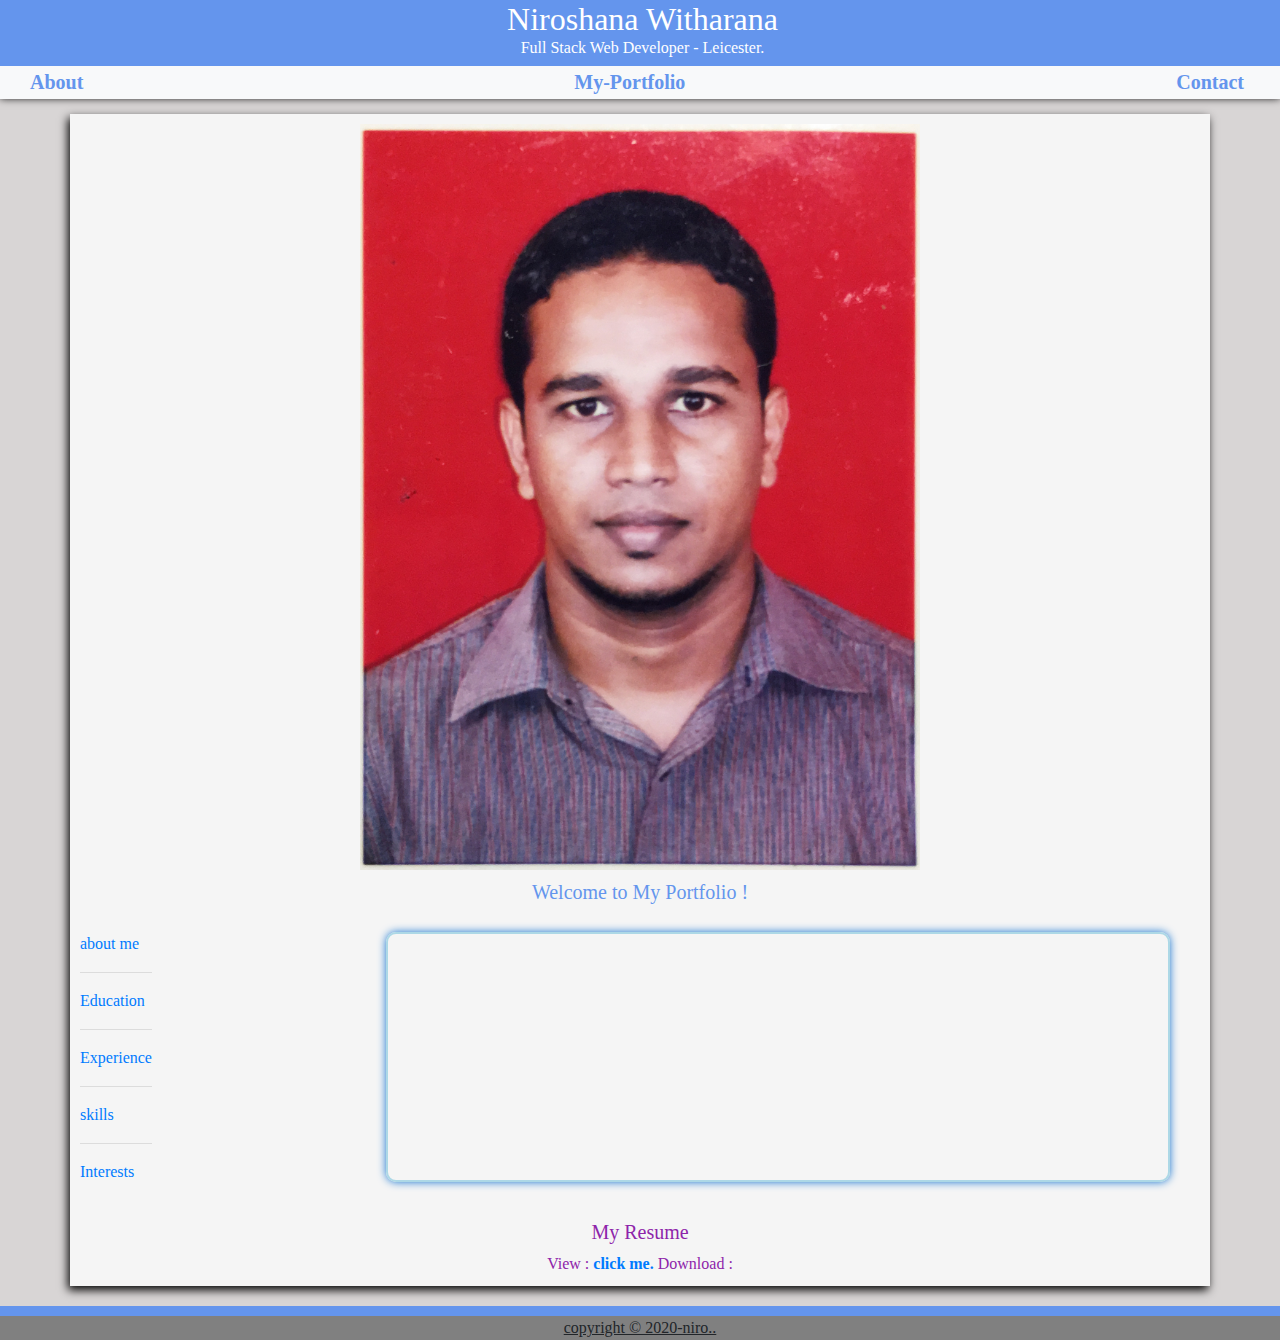
==== index.html @ de9baf10 "using-ex-portfolio" ====
<!DOCTYPE html>
<html lang="en">

<head>
  <meta charset="UTF-8">
  <meta name="viewport" content="width=device-width, initial-scale=1.0">
  <link rel="stylesheet" href="style.css">
  <link href="https://stackpath.bootstrapcdn.com/bootstrap/4.4.1/css/bootstrap.min.css" rel="stylesheet"
    integrity="sha384-Vkoo8x4CGsO3+Hhxv8T/Q5PaXtkKtu6ug5TOeNV6gBiFeWPGFN9MuhOf23Q9Ifjh" crossorigin="anonymous">
    <link rel="stylesheet" href="https://use.fontawesome.com/releases/v5.8.1/css/all.css"
        integrity="sha384-50oBUHEmvpQ+1lW4y57PTFmhCaXp0ML5d60M1M7uH2+nqUivzIebhndOJK28anvf" crossorigin="anonymous" />
  <title>My-Portfolio</title>
</head>

<body>
  <div class="navDiv">
    <span class="navHeader">
      <h1>Niroshana Witharana</h1>
    </span>
    <span class="navHeader">
      <h6 class="subHeader">Full Stack Web Developer - Leicester.</h6>
    </span>

    <nav class="navbar navbar-light navLink">
      <a class="navbar-brand navAbout" href="index.html">About</a>

      <a class="navbar-brand navPortfolio" href="portfolio.html">My-Portfolio</a>

      <a class="navbar-brand navContact" href="contact.html">Contact</a>
    </nav>
  </div>

  <main class="container mainContact">


    <div class="aboutMe">
      <img src="images\611438922.113570.JPG" alt="Theo" class="theo">
      <h5 class="aboutMeH4">Welcome to My Portfolio !</h5>
    </div>

    <div class="aboutDiv">

      <ul class="about">
        <li><a href="#" class="me">about me</a></li>
        <hr>
        <li><a href="#" class="edu">Education</a></li>
        <hr>
        <li><a href="#" class="exp">Experience</a></li>
        <hr>
        <li><a href="#" class="ski">skills</a></li>
        <hr>
        <li><a href="#" class="inter">Interests</a></li>
      </ul>
    </div>
    <div class="mainDiv">
      <p class="info mySelf">
        I am currently enrolled on the Coding Boot Camp accredited and run by The University Of Birmingham, gaining a
        highly refined industry relevant skill set to engineer a Full Stack Web Application with confidence.<br>
        I created this portfolio web site to show you what i have learned so far. this Web Applications, i have build my
        self or contributed.
      </p>
      <p class="info education">
        <strong>Physical Science(BSc), University Of Colombo </strong>, Sri Lanka <br>Subjects : Computer Science,
        Physics , Applied Mathematics and Statistics.<br>
        <strong>Certificate of Higher Education Information System Engineering</strong>, School of Technology
        St.Patrick's International Collage, London
      </p>
      <p class="info experience">
        <strong>May 2019 to Current</strong> <br> Head Chef, Servest Catering, Blueberry Food, Leicester,
        Leicestershire.
        <strong>October 2018 - May 2019</strong><br> Senior Sous Chef, Bakers Arms, Blaby, Leicester, Leicestershire.
        <strong>May 2014 - October 2018</strong><br> Senior Sous Chef, Wai Kika Moo Kau, Brighton, East Sussex.
      </p>
      <p class="info skills">
        I am consistently expanding my knowledge using Technologies such as<br>
        HTML/CSS, Git, Bootstrap, JavaScript, JQuery, API’s, Ajax, Node and Project management skills.
      </p>
      <p class="info Interests">
        My hobbies are playing Volley ball, Swimming, Cricket. <br>I love to watch Rugby.
      </p>
    </div>
          <div class="resume">
            <div><h5>My Resume</h5> </div>
           View  : <a href="https://app.luminpdf.com/viewer/5ec08efbb0dcf400179d5416" target="_blank"><strong>click me.</strong></a>
            Download : <a href="https://app.luminpdf.com/viewer/5ec08efbb0dcf400179d5416" download><i class="fas fa-file-download"></i></a>
          </div>
  </main>

  <div class="stickToFooter"></div>
  <footer id="basement">
    <p class="foot">copyright © 2020-niro..</p>


  </footer>

  <script src="https://code.jquery.com/jquery-3.4.1.min.js"></script>
  <script src="script.js"></script>
</body>

</html>
---- style.css ----
*{
    margin: 0px;
    padding: 0px;
    font-family: serif;
}
/* nav bar styling */
.navDiv{
    display: grid;
    background: white;
}
.navHeader{
    background-color: cornflowerblue;
    color: white;
    display: inline;
    text-align: center;
    padding-left: 5px;   
}
h1{
    font-size: x-large !important;
    padding: 0px;
    margin: 0px !important;
   }
.navLink{    
    cursor: pointer;    
}
a:hover {
    color: red;
  }
.subHeader{
    display: block !important;
    
}
.navbar{
    padding: 0px !important;
}

.navbar-light .navbar-brand {
   color: cornflowerblue !important;
}
.navFix{
    margin-bottom: 0px !important;
}

/* main styling */
h5{
    text-align: center;
}
.theo{
    width: 50%;
    height: auto;
    display: block;
    margin-left: auto;
    margin-right: auto;
    margin-bottom: 10px;
    
}
.about{
    list-style: none
}
.aboutMe{
        
    height: auto;
    margin-left: auto;
    margin-right: auto;
}
.aboutMeH4{
    color: cornflowerblue;  
    padding-bottom: 20px;    
}
.aboutDiv{
    float: left;
    margin-right: 10px;
}
.mainDiv{
    border: 2px solid;
    width: 70%;
    float: right;
    border-radius: 10px;
    min-height: 250px;
    border-color: lightblue;
    padding: 10px;
    box-shadow: 0 0 8px #1976D2;
}
.info{
    display: none;
}
.hide{
    display: none;
}
.show{
    display: block;
}
.mainContact{
    padding: 10px !important;
    background-color: whitesmoke; 
    display: inline-block;
}
body{
    background-color: #d8d5d5 !important;
    height: 100%;
    
 }

.stickToFooter{
    background: cornflowerblue;
    height: 10px;
    position: relative;
    
}
.resume{
    clear: both;
    display: block;
    text-align: center;
    color:#8E24AA;
    padding-top: 20px;
}
/* portfolio css*/
.carousel {
    position: relative;
    width: 80%;
    display: block;
    margin-left: auto;
    margin-right: auto;
}
.portfolio {
    padding-top: 30px;
}
.proImage {
    height: 300px !important;
    width: auto !important;    
    margin-left: auto;
    margin-right: auto;
}
.proName {
    color: #1976D2;
    font-size: medium;
    text-align: center;
}
.proInfo {
    color: crimson;
    font-size: medium;
}
/* contact */
.contactInfo{
    display: block;
    margin-left: auto;
    margin-right: auto;
    margin-top: 50px;
    margin-bottom: 50px;
    border: 2px solid;
    width: 70%;    
    border-radius: 10px;
    min-height: 250px;
    border-color: lightblue;    
    box-shadow: 0 0 8px #1976D2;
    background: white;
}
.contactHeader{
    color: tomato;
    text-align: center;
}
.forHr{
    display: block;
    border: solid 1px;
    width: 80%;
    margin-left: auto;
    margin-right: auto;
    
}
.address{
    text-align: center;
    
}
.left{
    float: left;
    padding-left: 20px;
}
.right{
    float: right;
    padding-right: 20px;
}
 #basement{
     text-align: center;
     background: gray;
     text-decoration: underline;    
        
 }
 .basementFix{
    display: block;
    bottom: 0px;
    position: fixed;
    width: -webkit-fill-available;
 }
.foot{
    margin-bottom: 0px !important;
    
}



@media screen and (min-width: 640px) {
   .navHeader{
    display: block;    
   }  
    .aboutMe{
        clear: both;
    }
    .navLink{        
        font-weight: 600;
        margin-left: 30px;
        margin-right: 20px;
    }
    .navDiv{
       background-color: #f8f9fa;
       line-height: normal;
       box-shadow: 0px -1px 8px black;
        
    }
    .navHeader{
        padding-bottom: inherit;
        
    }
    h1{
        font-size: xx-large !important;
    }
    .mainContact{
        margin-top: 15px;     
        box-shadow: -2px 4px 9px 0px black;   
        /* margin-left: 15px !important;  */
        /* margin-right: 15px !important; */
        padding-right: 10px;    
        display: block;       
        margin-left: auto !important;
        margin-right: auto !important;
        margin-bottom: 20px !important;
    }
    .mainDiv{
        margin-right: 30px;
    }
  }
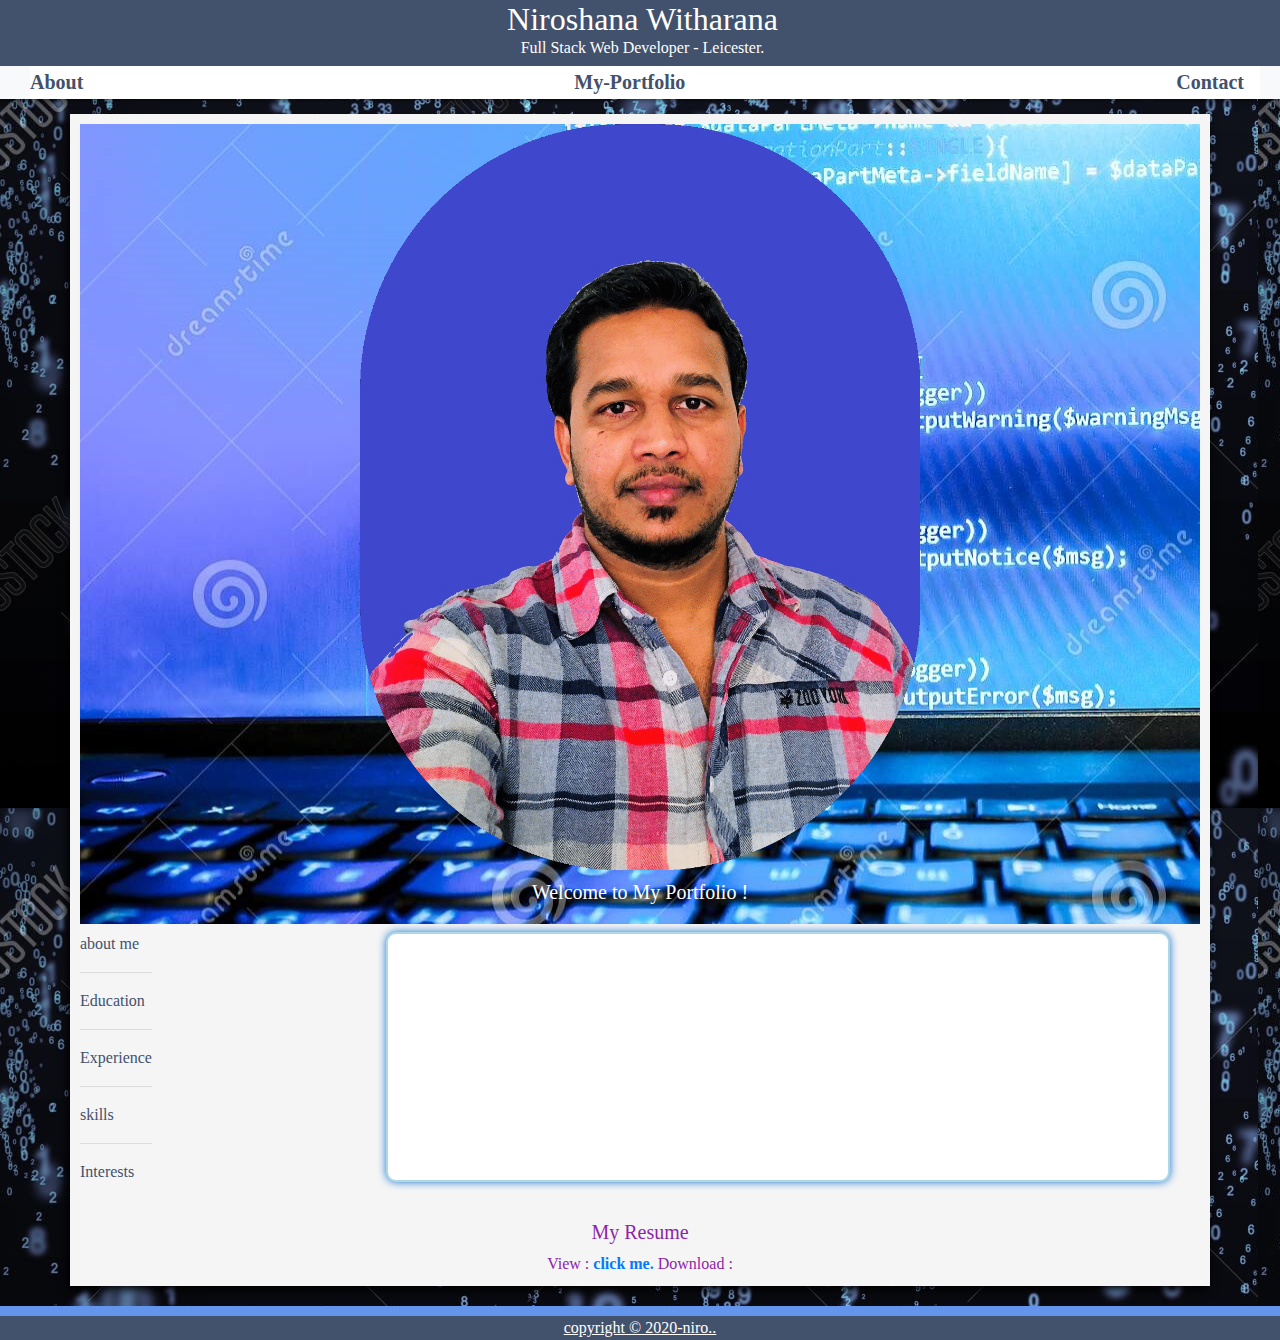
==== commit 97703a8e: "home page edited" ====
--- a/index.html
+++ b/index.html
@@ -34,7 +34,7 @@
 
 
     <div class="aboutMe">
-      <img src="images\611438922.113570.JPG" alt="Theo" class="theo">
+      <img src="images\img_8280_niro.gif" alt="Theo" class="theo">
       <h5 class="aboutMeH4">Welcome to My Portfolio !</h5>
     </div>
 
@@ -60,20 +60,18 @@
         self or contributed.
       </p>
       <p class="info education">
+        <strong>University of Birmingham Coding Boot Camp </strong>I am currently enrolled on the Coding Boot Camp accredited and run by The University Of Birmingham, gaining a highly refined industry relevant skill set to engineer a Full Stack Web Application with confidence.<br><br>
         <strong>Physical Science(BSc), University Of Colombo </strong>, Sri Lanka <br>Subjects : Computer Science,
-        Physics , Applied Mathematics and Statistics.<br>
+        Physics , Applied Mathematics and Statistics.<br><br>
         <strong>Certificate of Higher Education Information System Engineering</strong>, School of Technology
         St.Patrick's International Collage, London
       </p>
       <p class="info experience">
-        <strong>May 2019 to Current</strong> <br> Head Chef, Servest Catering, Blueberry Food, Leicester,
-        Leicestershire.
-        <strong>October 2018 - May 2019</strong><br> Senior Sous Chef, Bakers Arms, Blaby, Leicester, Leicestershire.
-        <strong>May 2014 - October 2018</strong><br> Senior Sous Chef, Wai Kika Moo Kau, Brighton, East Sussex.
+        As a passionate logical problem-solver, I completed my A Level in Mathematics and stepped into coding as a part of my Physical Science (B.Sc) Degree at The University of Colombo. I am currently enrolled on the Coding Boot Camp accredited and run by The University Of Birmingham, gaining a highly refined industry relevant skill set to engineer a Full Stack Web Application with confidence.Whilst successfully fulfilling the requirements of this fast tracked course, I maintain my motivation to work effectively under pressure to the tightest deadlines under my own initiative, and as part of a team.
       </p>
       <p class="info skills">
         I am consistently expanding my knowledge using Technologies such as<br>
-        HTML/CSS, Git, Bootstrap, JavaScript, JQuery, API’s, Ajax, Node and Project management skills.
+        HTML5/CSS3, Git, Bootstrap, JavaScript, JQuery, API’s, Node.js, Express.js, MongoDB, Mysql, Sequelize and Project management skills.
       </p>
       <p class="info Interests">
         My hobbies are playing Volley ball, Swimming, Cricket. <br>I love to watch Rugby.
--- a/style.css
+++ b/style.css
@@ -9,7 +9,7 @@
     background: white;
 }
 .navHeader{
-    background-color: cornflowerblue;
+    background-color: #42516c;
     color: white;
     display: inline;
     text-align: center;
@@ -32,13 +32,24 @@
 }
 .navbar{
     padding: 0px !important;
+    background-image: url(./images/1_80Ofj1rQvBRC9rB7pu_BWw.jpeg) !important;
 }
 
 .navbar-light .navbar-brand {
-   color: cornflowerblue !important;
+   color: #42516c !important;
 }
 .navFix{
     margin-bottom: 0px !important;
+    position: relative;
+    display: flex;
+    flex-wrap: wrap;
+    justify-content: space-between;
+}
+.navPort1{
+    float: left;
+}
+.navPort3{
+    float: right;
 }
 
 /* main styling */
@@ -62,14 +73,19 @@
     height: auto;
     margin-left: auto;
     margin-right: auto;
+    background-image: url(./images/abstract-web-developer-background-blue.jpg);
 }
 .aboutMeH4{
-    color: cornflowerblue;  
+    color: white;  
     padding-bottom: 20px;    
 }
 .aboutDiv{
     float: left;
     margin-right: 10px;
+    color: #42516c !important;
+}
+ul li a{
+    color: #42516c;
 }
 .mainDiv{
     border: 2px solid;
@@ -80,6 +96,13 @@
     border-color: lightblue;
     padding: 10px;
     box-shadow: 0 0 8px #1976D2;
+    background-color: white;
+}
+.projectInfo{
+    margin-top: 30px;
+    margin-bottom: 30px;
+    width: 100% !important;
+    margin-right: 0px !important;
 }
 .info{
     display: none;
@@ -93,11 +116,12 @@
 .mainContact{
     padding: 10px !important;
     background-color: whitesmoke; 
-    display: inline-block;
+    display: inline-block;    
 }
 body{
     background-color: #d8d5d5 !important;
     height: 100%;
+    background-image: url(./images/262869841.jpg);
     
  }
 
@@ -132,13 +156,23 @@
     margin-right: auto;
 }
 .proName {
-    color: #1976D2;
-    font-size: medium;
+    color: white;
+    font-size: x-large;
     text-align: center;
 }
 .proInfo {
-    color: crimson;
-    font-size: medium;
+    color: #F57C00;
+    font-size: large;
+}
+.proLink {
+    display: block;
+    margin-top: inherit;
+    border-bottom-style: solid;
+    white-space: break-spaces;
+    text-align: center;
+}
+.proLink a{
+    color: red;
 }
 /* contact */
 .contactInfo{
@@ -152,7 +186,7 @@
     border-radius: 10px;
     min-height: 250px;
     border-color: lightblue;    
-    box-shadow: 0 0 8px #1976D2;
+    box-shadow: 0 0 8px #42516c;
     background: white;
 }
 .contactHeader{
@@ -181,8 +215,9 @@
 }
  #basement{
      text-align: center;
-     background: gray;
-     text-decoration: underline;    
+     background: #42516c;
+     text-decoration: underline;   
+     color: white; 
         
  }
  .basementFix{
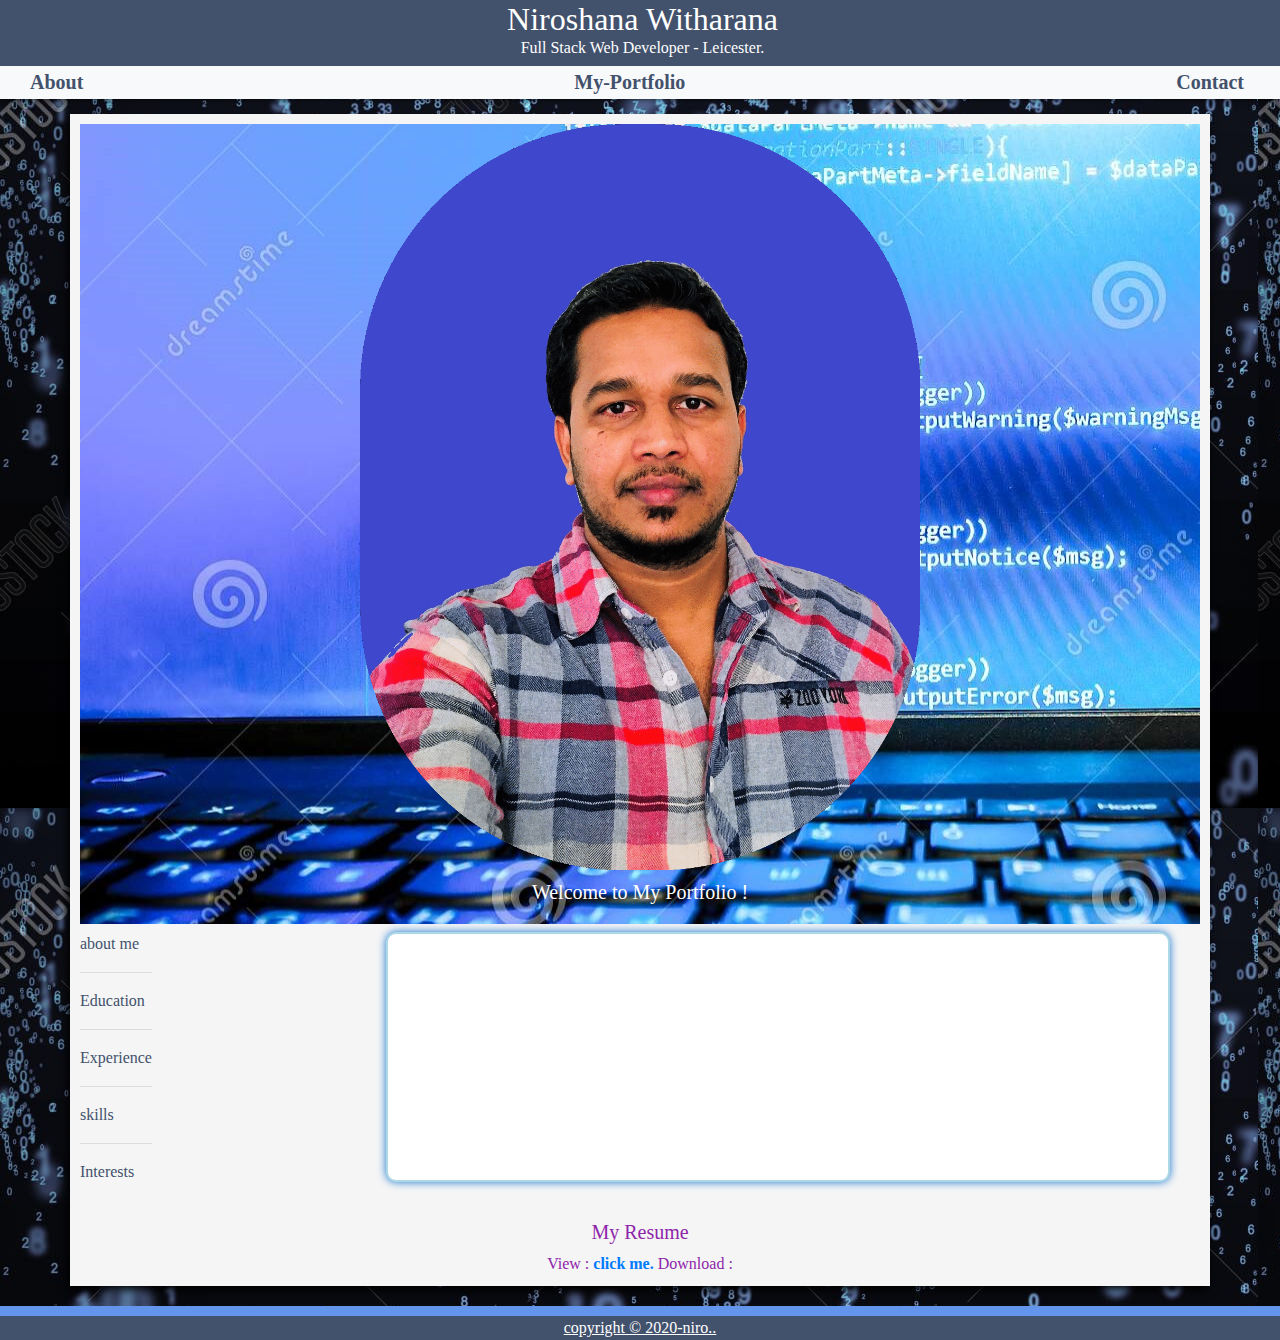
==== commit 15279621: "CV updated" ====
--- a/index.html
+++ b/index.html
@@ -79,8 +79,8 @@
     </div>
           <div class="resume">
             <div><h5>My Resume</h5> </div>
-           View  : <a href="https://app.luminpdf.com/viewer/5ec08efbb0dcf400179d5416" target="_blank"><strong>click me.</strong></a>
-            Download : <a href="https://app.luminpdf.com/viewer/5ec08efbb0dcf400179d5416" download><i class="fas fa-file-download"></i></a>
+           View  : <a href="https://app.luminpdf.com/viewer/5f321013b05467001a8dc1de" target="_blank"><strong>click me.</strong></a>
+            Download : <a href="https://app.luminpdf.com/viewer/5f321013b05467001a8dc1de" download><i class="fas fa-file-download"></i></a>
           </div>
   </main>
 
--- a/style.css
+++ b/style.css
@@ -146,6 +146,13 @@
     margin-left: auto;
     margin-right: auto;
 }
+.carousel-inner{
+    background-color: rgb(58, 89, 129);
+}
+.carousel-caption{
+    color: black !important;
+}
+
 .portfolio {
     padding-top: 30px;
 }
@@ -159,6 +166,10 @@
     color: white;
     font-size: x-large;
     text-align: center;
+    background-color: black;
+    width: 50%;
+    margin-left: auto;
+    margin-right: auto;
 }
 .proInfo {
     color: #F57C00;
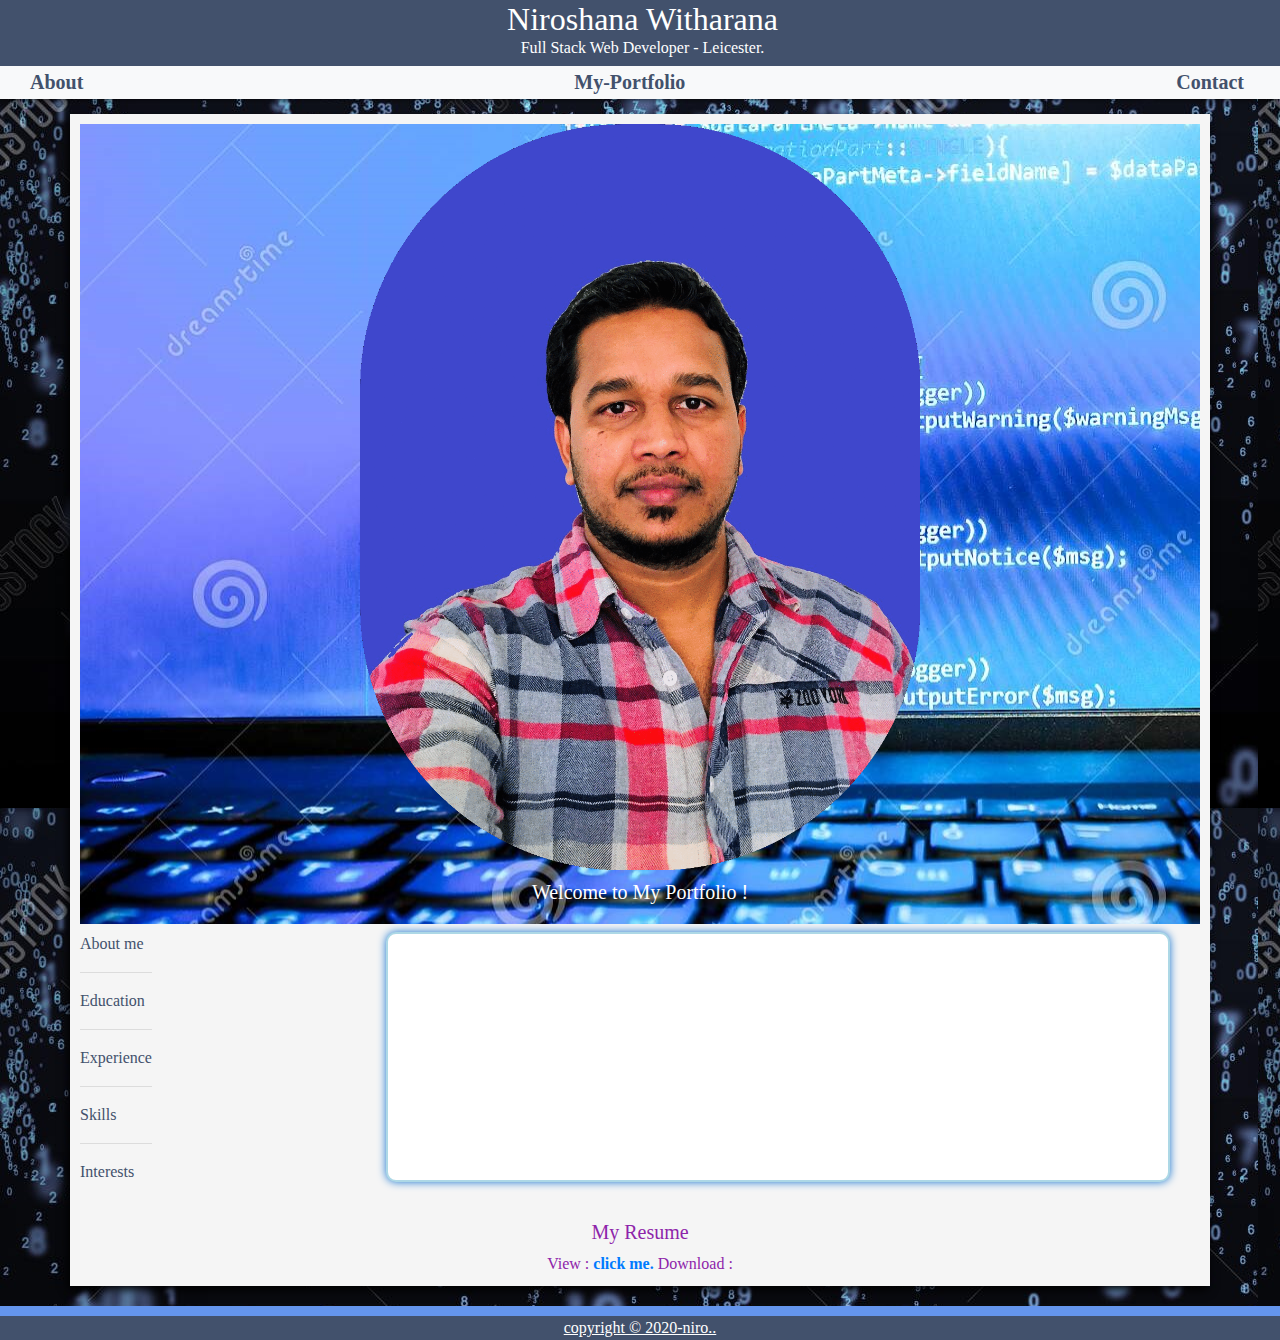
==== commit 2bd09b01: "updated" ====
--- a/index.html
+++ b/index.html
@@ -41,46 +41,42 @@
     <div class="aboutDiv">
 
       <ul class="about">
-        <li><a href="#" class="me">about me</a></li>
+        <li><a href="#myInfo" class="me">About me</a></li>
         <hr>
-        <li><a href="#" class="edu">Education</a></li>
+        <li><a href="#myInfo" class="edu">Education</a></li>
         <hr>
-        <li><a href="#" class="exp">Experience</a></li>
+        <li><a href="#myInfo" class="exp">Experience</a></li>
         <hr>
-        <li><a href="#" class="ski">skills</a></li>
+        <li><a href="#myInfo" class="ski">Skills</a></li>
         <hr>
-        <li><a href="#" class="inter">Interests</a></li>
+        <li><a href="#myInfo" class="inter">Interests</a></li>
       </ul>
     </div>
-    <div class="mainDiv">
+    <div class="mainDiv" id="myInfo">
       <p class="info mySelf">
-        I am currently enrolled on the Coding Boot Camp accredited and run by The University Of Birmingham, gaining a
-        highly refined industry relevant skill set to engineer a Full Stack Web Application with confidence.<br>
-        I created this portfolio web site to show you what i have learned so far. this Web Applications, i have build my
-        self or contributed.
+        I am a Full-Stack Web Developer, who has successfully completed the Coding Boot Camp accredited and run by The University Of Birmingham. I have competently gained a highly refined industry relevant skill set to engineer a Full Stack Web Application with confidence. Whilst successfully fulfilling the requirements of this fast tracked course, I maintained my motivation to work effectively under pressure to the tightest deadlines under my own initiative and as part of a team.
       </p>
       <p class="info education">
-        <strong>University of Birmingham Coding Boot Camp </strong>I am currently enrolled on the Coding Boot Camp accredited and run by The University Of Birmingham, gaining a highly refined industry relevant skill set to engineer a Full Stack Web Application with confidence.<br><br>
-        <strong>Physical Science(BSc), University Of Colombo </strong>, Sri Lanka <br>Subjects : Computer Science,
-        Physics , Applied Mathematics and Statistics.<br><br>
-        <strong>Certificate of Higher Education Information System Engineering</strong>, School of Technology
-        St.Patrick's International Collage, London
+        <strong>University of Birmingham Coding Boot Camp : </strong><br>Full Stack Web Development.<br><br>
+        <strong>University Of Colombo, Sri Lanka : </strong> <br>Physical Science(BSc).<br><br>
+        <strong>School of Technology
+          St.Patrick's International Collage, London : </strong><br> Certificate of Higher Education Information System Engineering., 
       </p>
       <p class="info experience">
-        As a passionate logical problem-solver, I completed my A Level in Mathematics and stepped into coding as a part of my Physical Science (B.Sc) Degree at The University of Colombo. I am currently enrolled on the Coding Boot Camp accredited and run by The University Of Birmingham, gaining a highly refined industry relevant skill set to engineer a Full Stack Web Application with confidence.Whilst successfully fulfilling the requirements of this fast tracked course, I maintain my motivation to work effectively under pressure to the tightest deadlines under my own initiative, and as part of a team.
+        <strong>February 2015 to Current : </strong><br> Working in the catering industry. duties included staff leadership and training, creative menu development and special event planning.
       </p>
       <p class="info skills">
         I am consistently expanding my knowledge using Technologies such as<br>
-        HTML5/CSS3, Git, Bootstrap, JavaScript, JQuery, API’s, Node.js, Express.js, MongoDB, Mysql, Sequelize and Project management skills.
+        HTML5/6, JavaScript(ES5, ES6, ES6+), CSS, Node.Js, MERN Stack, MySQL, MongoDB, IndexedDB, Bootstrap, JQuery, React, Git and Project management skills.
       </p>
       <p class="info Interests">
-        My hobbies are playing Volley ball, Swimming, Cricket. <br>I love to watch Rugby.
+        My hobbies are walk outdoors with the kids, going to the Gym and watching Rugby.
       </p>
     </div>
           <div class="resume">
             <div><h5>My Resume</h5> </div>
-           View  : <a href="https://app.luminpdf.com/viewer/5f321013b05467001a8dc1de" target="_blank"><strong>click me.</strong></a>
-            Download : <a href="https://app.luminpdf.com/viewer/5f321013b05467001a8dc1de" download><i class="fas fa-file-download"></i></a>
+           View  : <a href="https://docs.google.com/document/d/1CKjM6FFkFlTQKa9JZj8KAkq138bR0KtwkxWpMxWszvc/edit#" target="_blank"><strong>click me.</strong></a>
+            Download : <a href="https://docs.google.com/document/d/1CKjM6FFkFlTQKa9JZj8KAkq138bR0KtwkxWpMxWszvc/edit#" download><i class="fas fa-file-download"></i></a>
           </div>
   </main>
 
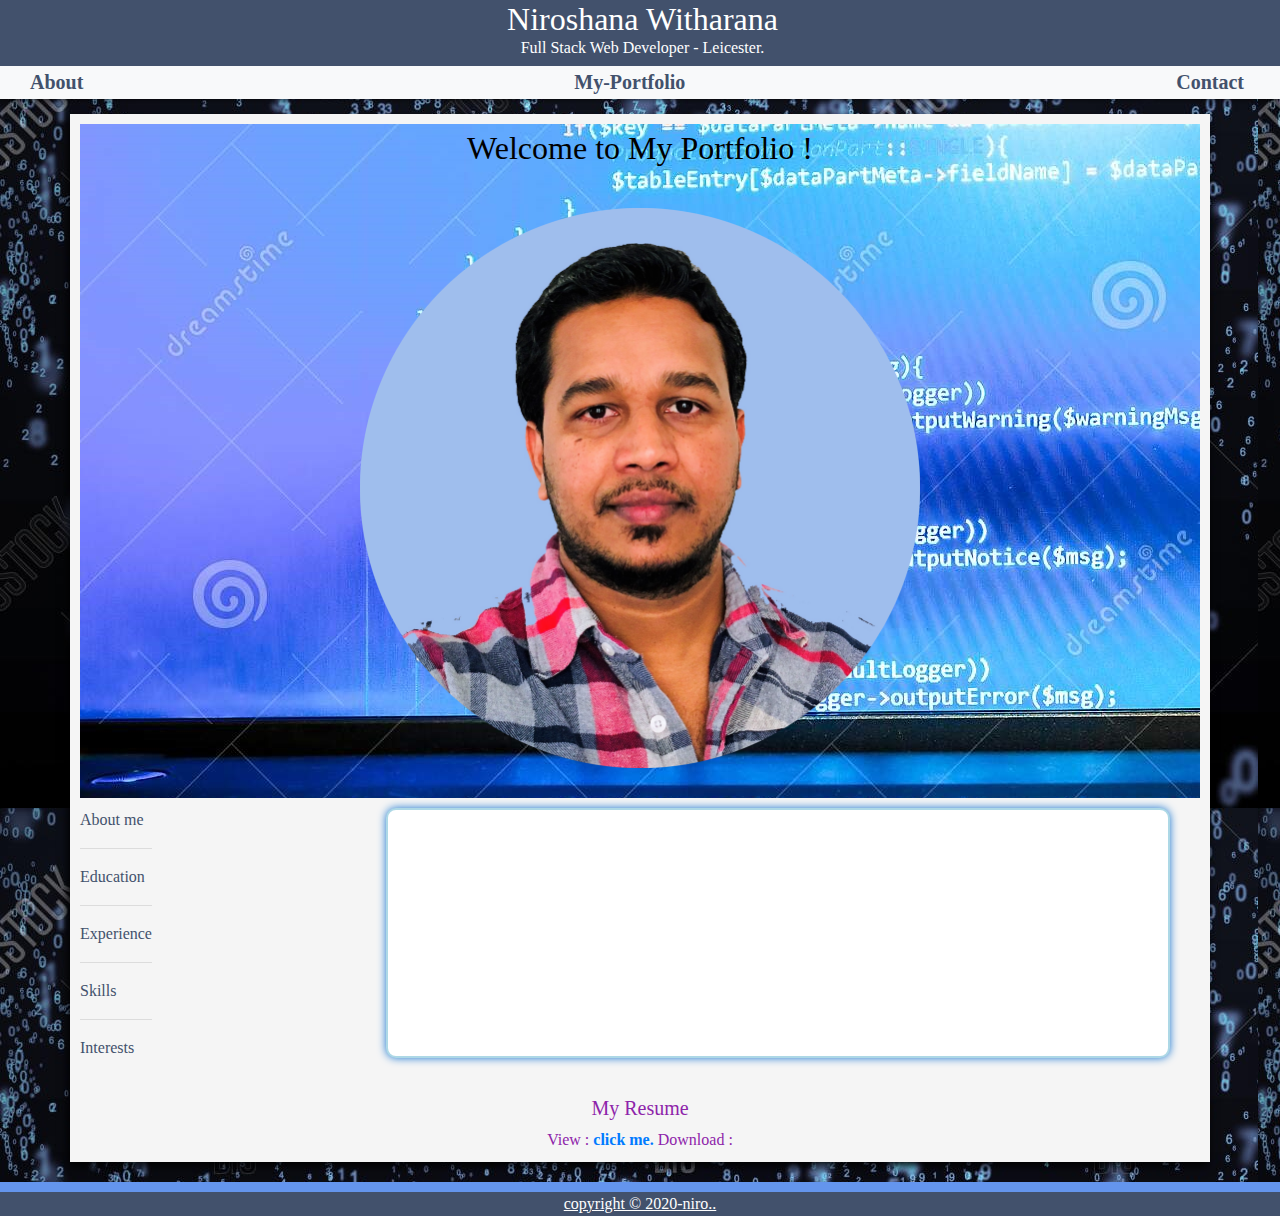
==== commit 80f5d022: "updated" ====
--- a/index.html
+++ b/index.html
@@ -34,8 +34,8 @@
 
 
     <div class="aboutMe">
-      <img src="images\img_8280_niro.gif" alt="Theo" class="theo">
-      <h5 class="aboutMeH4">Welcome to My Portfolio !</h5>
+      <p class="aboutMeH4">Welcome to My Portfolio !</p>
+      <img src="images\niro-pic.png" alt="Theo" class="theo">
     </div>
 
     <div class="aboutDiv">
@@ -70,7 +70,7 @@
         HTML5/6, JavaScript(ES5, ES6, ES6+), CSS, Node.Js, MERN Stack, MySQL, MongoDB, IndexedDB, Bootstrap, JQuery, React, Git and Project management skills.
       </p>
       <p class="info Interests">
-        My hobbies are walk outdoors with the kids, going to the Gym and watching Rugby.
+        My hobbies are walking outdoors with the kids, going to the Gym and watching Rugby.
       </p>
     </div>
           <div class="resume">
--- a/style.css
+++ b/style.css
@@ -63,6 +63,7 @@
     margin-left: auto;
     margin-right: auto;
     margin-bottom: 10px;
+    padding-bottom: 30px;
     
 }
 .about{
@@ -76,8 +77,10 @@
     background-image: url(./images/abstract-web-developer-background-blue.jpg);
 }
 .aboutMeH4{
-    color: white;  
-    padding-bottom: 20px;    
+    color: black;  
+    padding-bottom: 20px;   
+    font-size: xx-large;
+    text-align: center; 
 }
 .aboutDiv{
     float: left;
